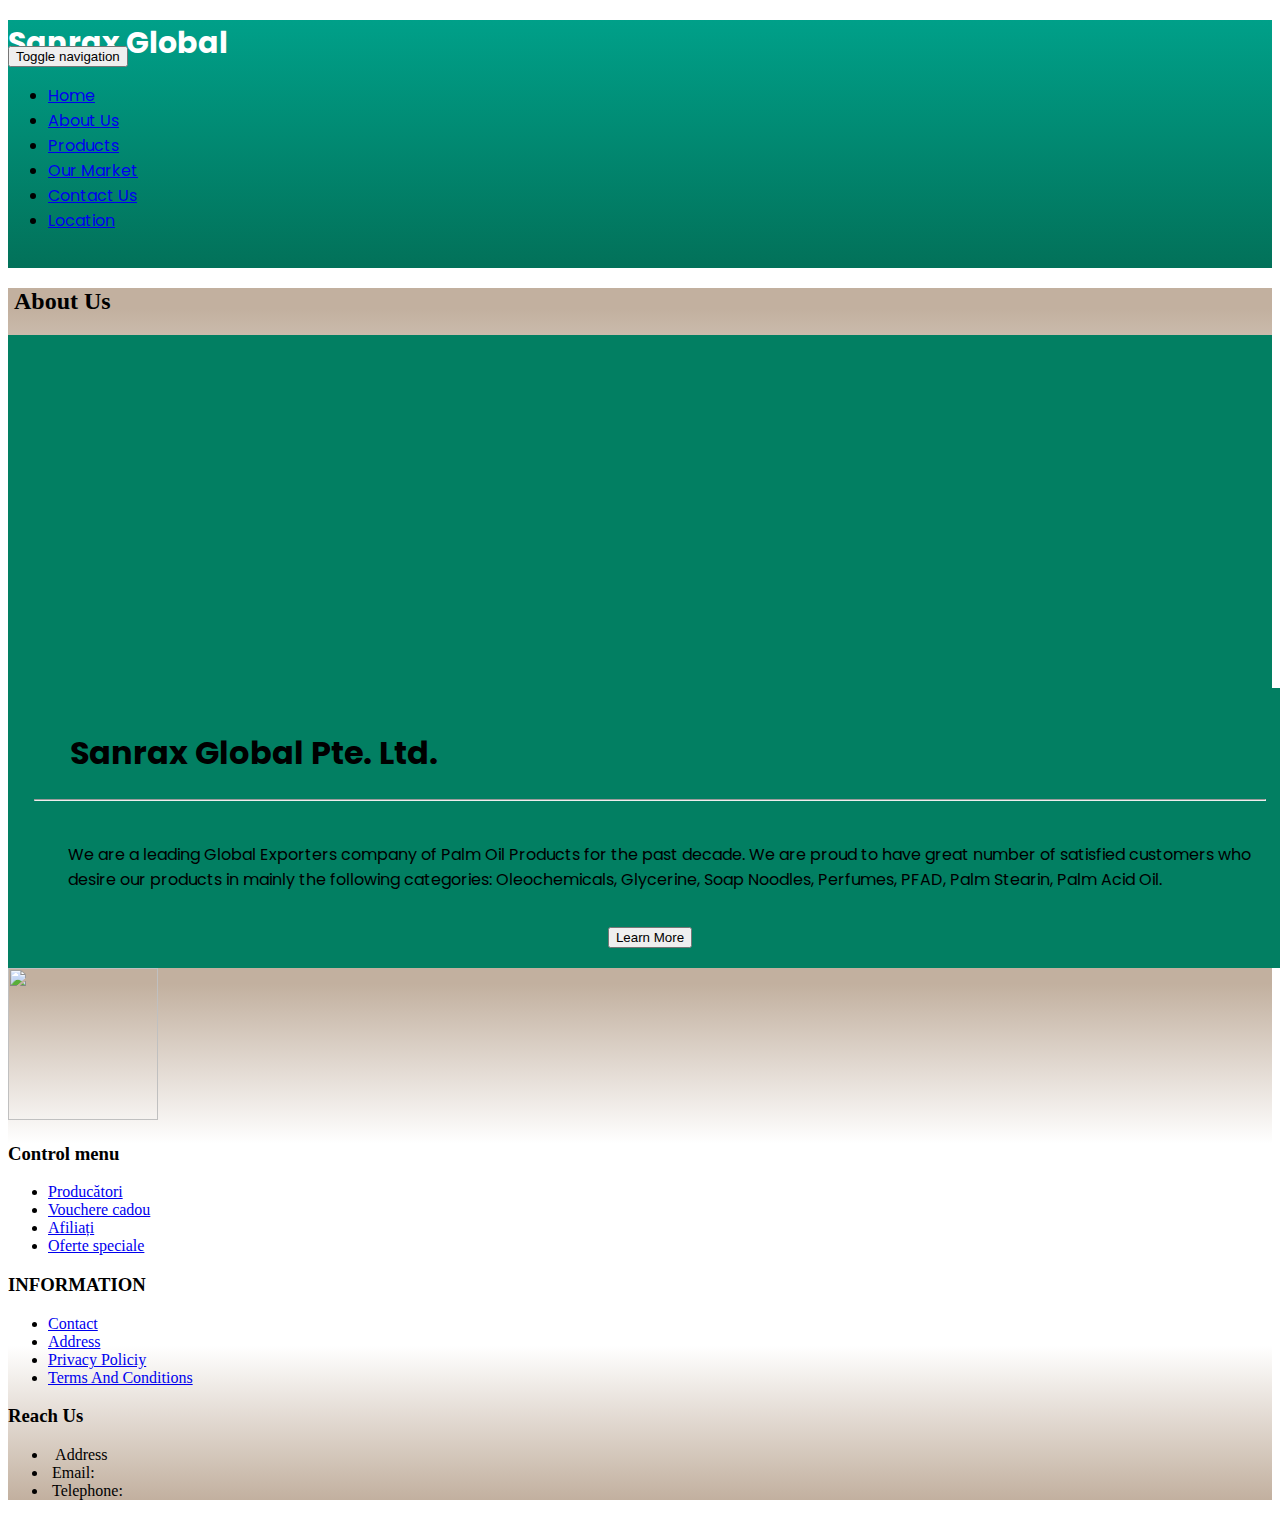
==== about.html @ 603267ed "Update about.html" ====
<!DOCTYPE html>
<html>

<head>
    <meta charset="utf-8">
    <meta name="viewport" content="width=device-width, initial-scale=1.0, shrink-to-fit=no">
    <title>Home - Brand</title>
    <link rel="stylesheet" href="assets/bootstrap/css/bootstrap.min.css">
    <link rel="stylesheet" href="https://fonts.googleapis.com/css?family=Montserrat:400,700">
    <link rel="stylesheet" href="https://fonts.googleapis.com/css?family=Kaushan+Script">
    <link rel="stylesheet" href="https://fonts.googleapis.com/css?family=Droid+Serif:400,700,400italic,700italic">
    <link rel="stylesheet" href="https://fonts.googleapis.com/css?family=Roboto+Slab:400,100,300,700">
    <link rel="stylesheet" href="https://fonts.googleapis.com/css?family=Courgette">
    <link rel="stylesheet" href="https://fonts.googleapis.com/css?family=Poppins">
    <link rel="stylesheet" href="https://fonts.googleapis.com/css?family=Raleway">
    <link rel="stylesheet" href="assets/fonts/font-awesome.min.css">
    <link rel="stylesheet" href="assets/css/dh-row-text-image-right-responsive.css">
    <link rel="stylesheet" href="assets/css/footer-ultimate.css">
    <link rel="stylesheet" href="assets/css/gradient-navbar-1.css">
    <link rel="stylesheet" href="assets/css/gradient-navbar.css">
    <link rel="stylesheet" href="assets/css/Map-Location-5.css">
</head>

<body id="page-top" style="margin-top: 15px;">
    <nav class="navbar navbar-dark navbar-expand-md" id="app-navbar" style="margin-bottom: 5px;margin-top: 5px;padding-top: 0px;padding-right: 26px;padding-bottom: 23px;background: linear-gradient(rgb(0,160,137), rgb(2,113,89));">
        <div class="container-fluid"><a class="navbar-brand" href="#" style="padding-top: 0px;margin-top: 8px;"></a>
            <h1 style="margin-bottom: -20px;font-family:Poppins, sans-serif;color: #ffffff;font-size: 30px;">Sanrax Global&nbsp;</h1><button data-toggle="collapse" class="navbar-toggler" data-target="#navcol-1"><span class="sr-only">Toggle navigation</span><span class="navbar-toggler-icon"></span></button>
            <div class="collapse navbar-collapse" id="navcol-1"
                style="margin-top: 15px;margin-bottom: -4px;margin-right: 7px;font-family: Poppins, sans-serif;">
                <ul class="nav navbar-nav ml-auto">
                    <li class="nav-item"><a class="nav-link" href="index.html">Home</a></li>
                    <li class="nav-item"><a class="nav-link active" href="about.html">About Us</a></li>
                    <li class="nav-item"><a class="nav-link" href="products.html">Products</a></li>
                    <li class="nav-item"><a class="nav-link" href="market.html">Our Market</a></li>
                    <li class="nav-item"><a class="nav-link" href="contact.html">Contact Us</a></li>
                    <li class="nav-item"><a class="nav-link" href="location.html">Location</a></li>
                </ul>
            </div>
        </div>
    </nav>
    <section id="about"style="background: linear-gradient(rgb(194,176,159) 3%, white 33%, rgb(255,255,255) 71%, rgb(194,176,159) 100%);">
        <div class="container">
            <div class="row">
                <div class="col-lg-12 text-center">
                    <h2 class="text-uppercase">&nbsp;About Us&nbsp;</h2>
                    <h3 class="text-muted section-subheading"></h3>
                </div>
            </div>
            <div class="row">
                <div class="col-lg-12">
                    <div class="row clearmargin clearpadding row-image-txt" style="background: rgb(2,127,98);">
                        <div class="col-xs-12 col-sm-6 col-md-6 clearmargin clearpadding col-sm-push-6" style="height: 347px;background: url(&quot;assets/img/Screenshot%202020-11-29%20211103.png&quot;) center / cover;margin-top: 4px;max-width: -165px;margin-right: 0px;margin-left: 6px;margin-bottom: 6px;">
                            <div></div>
                        </div>
                        <div class="col-xs-12 col-sm-6 col-md-6 col-sm-pull-6" style="padding: 20px;background: #027f62;margin-left: 6px;margin-right: -14px;">
                            <h1 style="margin-right: 0px;margin-left: 36px;font-family:Poppins, sans-serif">Sanrax Global Pte. Ltd.</h1>
                            <hr>
                            <p style="margin-bottom: 10px;margin-left: 34px;font-family:Poppins, sans-serif"><br>We are a leading Global Exporters company of Palm Oil Products for the past decade. We are proud to have great number of satisfied customers who desire our products in mainly the following categories: Oleochemicals, Glycerine,
                                Soap Noodles, Perfumes, PFAD, Palm Stearin, Palm Acid Oil.<br><br></p>
                            <div style="text-align:center"><button class="btn btn-light btn-lg" type="button">Learn More</button></div>
                        </div>
                    </div>
                </div>
            </div>
        </div>
    </section>
    
    <div class="footer-clean" style="background: linear-gradient(rgb(194,176,159) 3%, white 33%, rgb(255,255,255) 71%, rgb(194,176,159) 100%);">
        <footer>
            <div class="container">
                <div class="row justify-content-center">
                    <div class="col-lg-3 item social"><img class="img-fluid footer-logo" style="height: 152px;width: 150px;" src="assets/img/Screenshot%202020-11-29%20211103.png"></div>
                    <div class="col-sm-4 col-md-3 item-srv">
                        <h3>Control menu</h3>
                        <ul>
                            <li><a href="https://ultimatecomputers.ro/shop/index.php?route=product/manufacturer">Producători</a></li>
                            <li><a href="https://ultimatecomputers.ro/shop/index.php?route=account/voucher">Vouchere cadou</a></li>
                            <li><a href="https://ultimatecomputers.ro/shop/index.php?route=affiliate/login">Afiliați</a></li>
                            <li><a href="https://ultimatecomputers.ro/shop/index.php?route=product/special">Oferte speciale</a></li>
                        </ul>
                    </div>
                    <div class="col-sm-4 col-md-3 item-srv">
                        <h3>INFORMATION</h3>
                        <ul>
                            <li><a href="contact.html">Contact</a></li>
                            <li><a href="https://ultimatecomputers.ro/shop/index.php?route=information/information&amp;information_id=6" style="background: rgba(255,0,0,0);">Address</a></li>
                            <li><a href="https://ultimatecomputers.ro/shop/index.php?route=information/information&amp;information_id=3" style="background: rgba(255,0,0,0);">Privacy Policiy</a></li>
                            <li><a href="https://ultimatecomputers.ro/shop/index.php?route=information/information&amp;information_id=5" style="background: rgba(255,0,0,0);">Terms And Conditions</a></li>
                        </ul>
                    </div>
                    <div class="col-sm-4 col-md-3 item">
                        <h3>Reach Us</h3>
                        <ul>
                            <li class="despre-noi"><i class="fa fa-home despre-noi"></i>&nbsp; Address</li>
                            <li class="despre-noi"><i class="fa fa-envelope despre-noi"></i>&nbsp;Email:</li>
                            <li class="despre-noi"><i class="fa fa-phone despre-noi"></i>&nbsp;Telephone:</li>
                        </ul>
                        <ul></ul>
                    </div>
                </div>
            </div>
        </footer>
    </div>
</body>

</html>
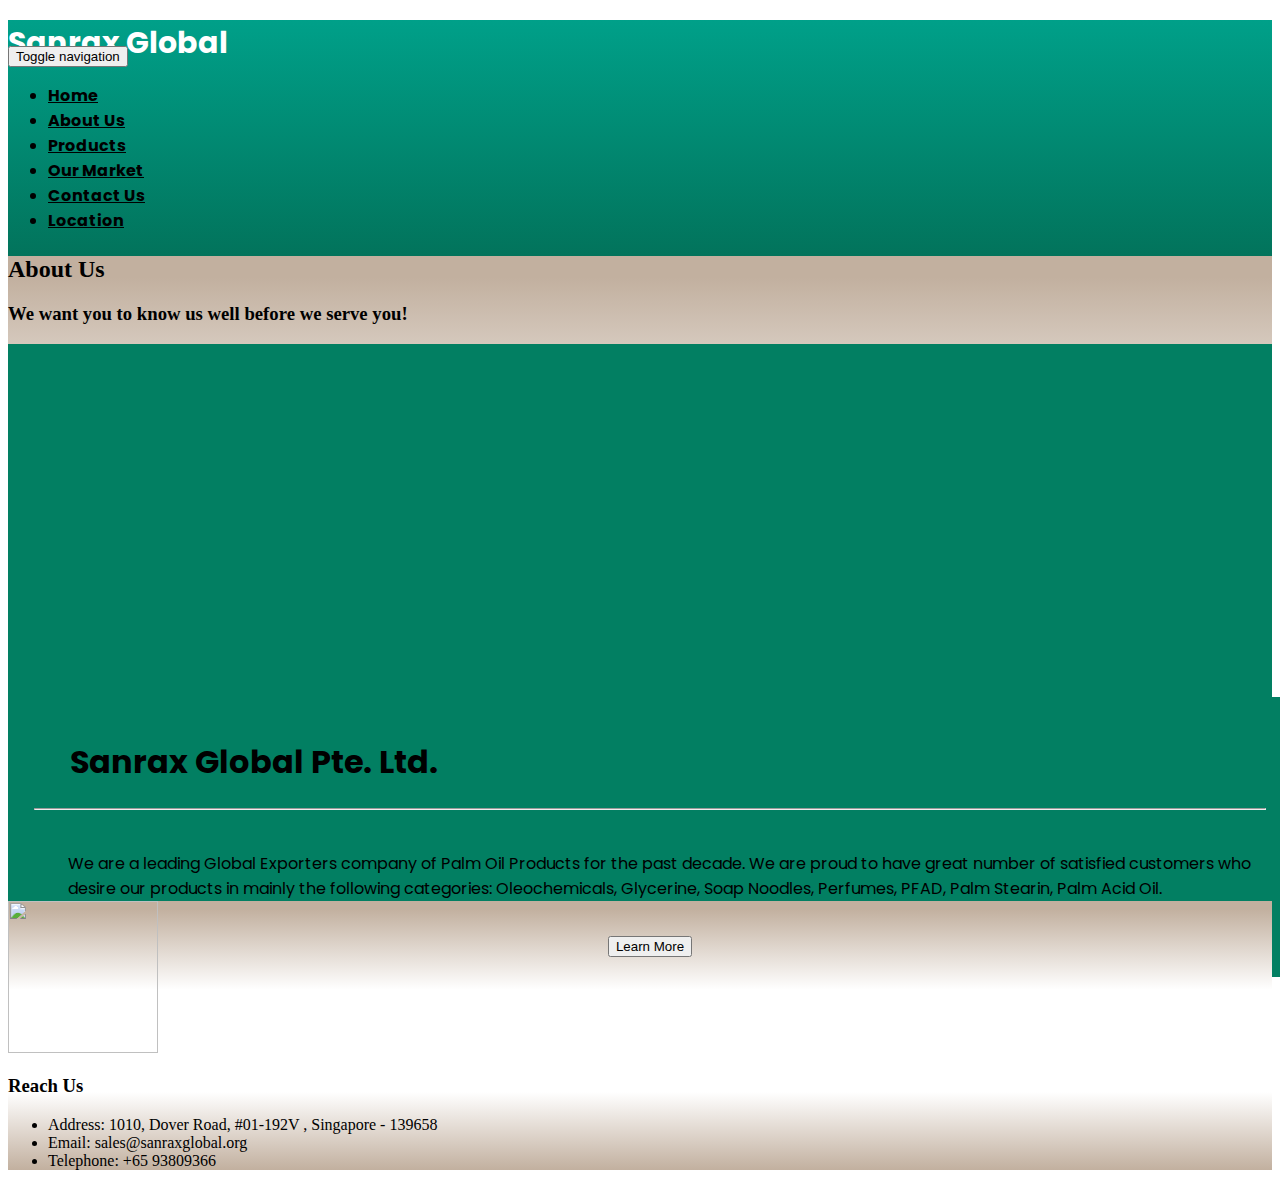
==== commit c61a5248: "final update done" ====
--- a/about.html
+++ b/about.html
@@ -4,7 +4,7 @@
 <head>
     <meta charset="utf-8">
     <meta name="viewport" content="width=device-width, initial-scale=1.0, shrink-to-fit=no">
-    <title>Home - Brand</title>
+    <title>Sanrax Global- About</title>
     <link rel="stylesheet" href="assets/bootstrap/css/bootstrap.min.css">
     <link rel="stylesheet" href="https://fonts.googleapis.com/css?family=Montserrat:400,700">
     <link rel="stylesheet" href="https://fonts.googleapis.com/css?family=Kaushan+Script">
@@ -28,22 +28,22 @@
             <div class="collapse navbar-collapse" id="navcol-1"
                 style="margin-top: 15px;margin-bottom: -4px;margin-right: 7px;font-family: Poppins, sans-serif;">
                 <ul class="nav navbar-nav ml-auto">
-                    <li class="nav-item"><a class="nav-link" href="index.html">Home</a></li>
-                    <li class="nav-item"><a class="nav-link active" href="about.html">About Us</a></li>
-                    <li class="nav-item"><a class="nav-link" href="products.html">Products</a></li>
-                    <li class="nav-item"><a class="nav-link" href="market.html">Our Market</a></li>
-                    <li class="nav-item"><a class="nav-link" href="contact.html">Contact Us</a></li>
-                    <li class="nav-item"><a class="nav-link" href="location.html">Location</a></li>
+                    <li class="nav-item"><a class="nav-link active" href="index.html" style="color:black"><b>Home</a></b></li>
+                    <li class="nav-item"><a class="nav-link" href="about.html" style="color:black"><b>About Us</a></b></li>
+                    <li class="nav-item"><a class="nav-link" href="products.html" style="color:black"><b>Products</a></b></li>
+                    <li class="nav-item"><a class="nav-link" href="market.html" style="color:black"><b>Our Market</a></b></li>
+                    <li class="nav-item"><a class="nav-link" href="contact.html" style="color:black"><b>Contact Us</a></b></li>
+                    <li class="nav-item"><a class="nav-link" href="location.html" style="color:black"><b>Location</a></b></li>
                 </ul>
             </div>
         </div>
     </nav>
-    <section id="about"style="background: linear-gradient(rgb(194,176,159) 3%, white 33%, rgb(255,255,255) 71%, rgb(194,176,159) 100%);">
+    <section id="portfolio" class="bg-light" style="margin-bottom: -76px;margin-top: -32px;background: linear-gradient(rgb(194,176,159) 3%, white 33%, rgb(255,255,255) 71%, rgb(194,176,159) 100%);">
         <div class="container">
             <div class="row">
                 <div class="col-lg-12 text-center">
-                    <h2 class="text-uppercase">&nbsp;About Us&nbsp;</h2>
-                    <h3 class="text-muted section-subheading"></h3>
+                    <h2 class="text-uppercase section-heading">About Us</h2>
+                    <h3 class="section-subheading text-muted">We want you to know us well before we serve you!</h3>
                 </div>
             </div>
             <div class="row">
@@ -70,30 +70,12 @@
             <div class="container">
                 <div class="row justify-content-center">
                     <div class="col-lg-3 item social"><img class="img-fluid footer-logo" style="height: 152px;width: 150px;" src="assets/img/Screenshot%202020-11-29%20211103.png"></div>
-                    <div class="col-sm-4 col-md-3 item-srv">
-                        <h3>Control menu</h3>
-                        <ul>
-                            <li><a href="https://ultimatecomputers.ro/shop/index.php?route=product/manufacturer">Producători</a></li>
-                            <li><a href="https://ultimatecomputers.ro/shop/index.php?route=account/voucher">Vouchere cadou</a></li>
-                            <li><a href="https://ultimatecomputers.ro/shop/index.php?route=affiliate/login">Afiliați</a></li>
-                            <li><a href="https://ultimatecomputers.ro/shop/index.php?route=product/special">Oferte speciale</a></li>
-                        </ul>
-                    </div>
-                    <div class="col-sm-4 col-md-3 item-srv">
-                        <h3>INFORMATION</h3>
-                        <ul>
-                            <li><a href="contact.html">Contact</a></li>
-                            <li><a href="https://ultimatecomputers.ro/shop/index.php?route=information/information&amp;information_id=6" style="background: rgba(255,0,0,0);">Address</a></li>
-                            <li><a href="https://ultimatecomputers.ro/shop/index.php?route=information/information&amp;information_id=3" style="background: rgba(255,0,0,0);">Privacy Policiy</a></li>
-                            <li><a href="https://ultimatecomputers.ro/shop/index.php?route=information/information&amp;information_id=5" style="background: rgba(255,0,0,0);">Terms And Conditions</a></li>
-                        </ul>
-                    </div>
                     <div class="col-sm-4 col-md-3 item">
                         <h3>Reach Us</h3>
                         <ul>
-                            <li class="despre-noi"><i class="fa fa-home despre-noi"></i>&nbsp; Address</li>
-                            <li class="despre-noi"><i class="fa fa-envelope despre-noi"></i>&nbsp;Email:</li>
-                            <li class="despre-noi"><i class="fa fa-phone despre-noi"></i>&nbsp;Telephone:</li>
+                            <li class="despre-noi"><i class="fa fa-home despre-noi"></i>Address: 1010, Dover Road, #01-192V , Singapore - 139658 </li>
+                            <li class="despre-noi"><i class="fa fa-envelope despre-noi"></i>Email: sales@sanraxglobal.org </li>
+                            <li class="despre-noi"><i class="fa fa-phone despre-noi"></i>Telephone: +65 93809366</li>
                         </ul>
                         <ul></ul>
                     </div>
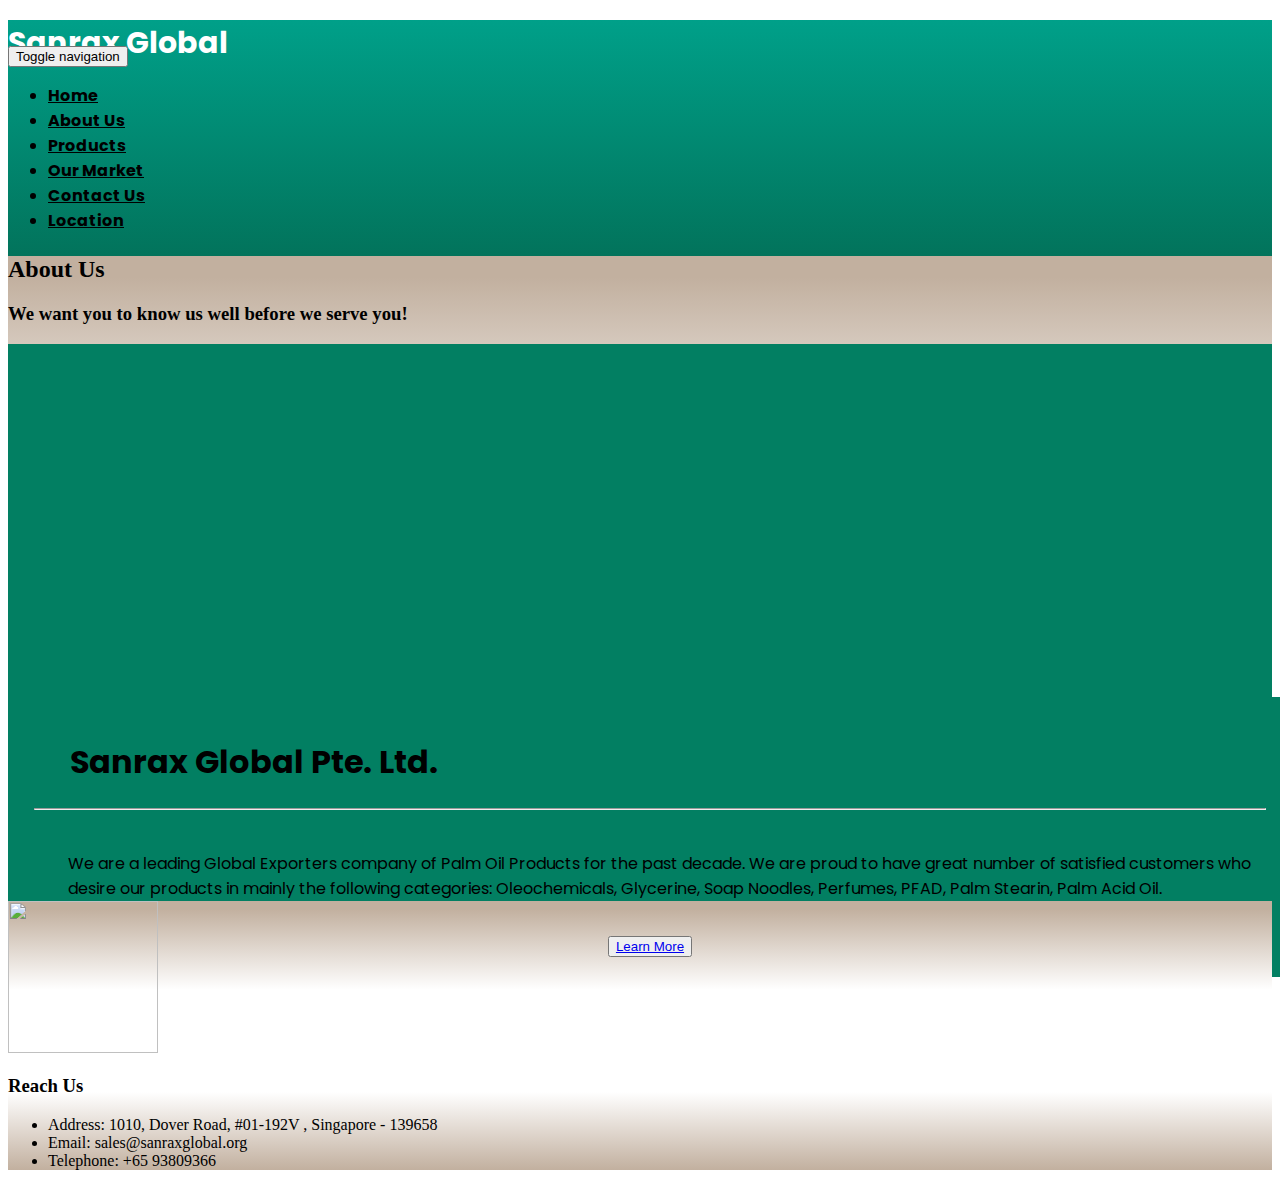
==== commit ddc04461: "Update about.html" ====
--- a/about.html
+++ b/about.html
@@ -57,7 +57,7 @@
                             <hr>
                             <p style="margin-bottom: 10px;margin-left: 34px;font-family:Poppins, sans-serif"><br>We are a leading Global Exporters company of Palm Oil Products for the past decade. We are proud to have great number of satisfied customers who desire our products in mainly the following categories: Oleochemicals, Glycerine,
                                 Soap Noodles, Perfumes, PFAD, Palm Stearin, Palm Acid Oil.<br><br></p>
-                            <div style="text-align:center"><button class="btn btn-light btn-lg" type="button">Learn More</button></div>
+                            <div style="text-align:center"><button class="btn btn-light btn-lg" type="button" href="contact.html"><a href="contact.html">Learn More</a></button></div>
                         </div>
                     </div>
                 </div>
